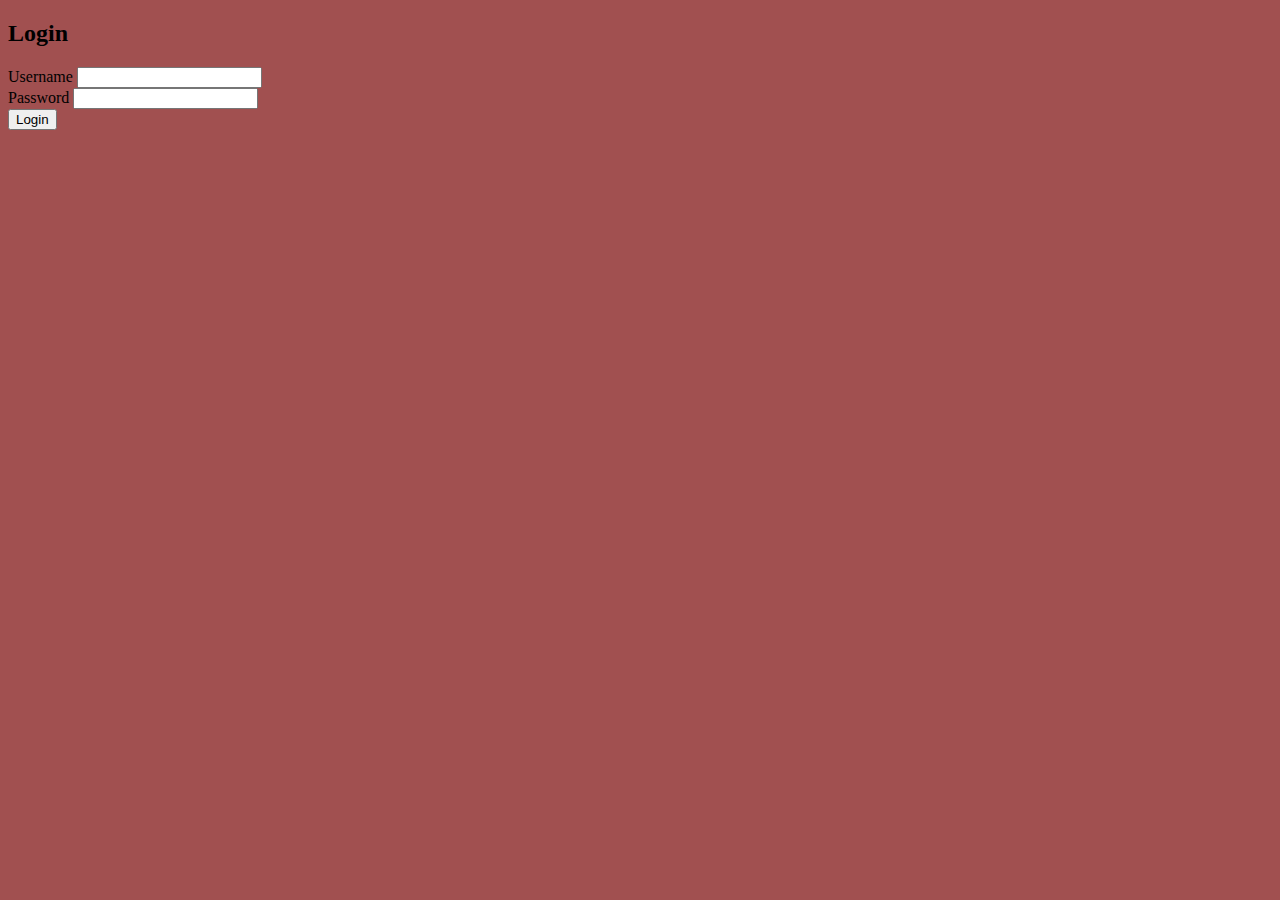
==== login.html @ 214de679 "update" ====
<!DOCTYPE html>
<html lang="en">
<head>
    <meta charset="UTF-8">
    <meta http-equiv="X-UA-Compatible" content="IE=edge">
    <meta name="viewport" content="width=device-width, initial-scale=1.0">
    <title>My Login</title>
    <link rel="stylesheet" href="/css/login.css">
    
</head>
<body class="Login" style="background-color:#a15050 ;">
    <div class="container">
        <h2 class="text center">Login</h2>
        <form class="login form">
            <div class="input data">
                <label for="username" class="label">Username</label>
                <input type="text" id="username" class="input">
                <span class="error"></span>
            </div>
            <div>
                <label for="password" class="label">Password</label>
                <input type="text" id="password" class="password">
                <span class="error"></span>
            </div>
            <input type="submit" class="button" value="Login">
        </form>
    </div>
    <script src="/login.js"></script>
</body>
</html>
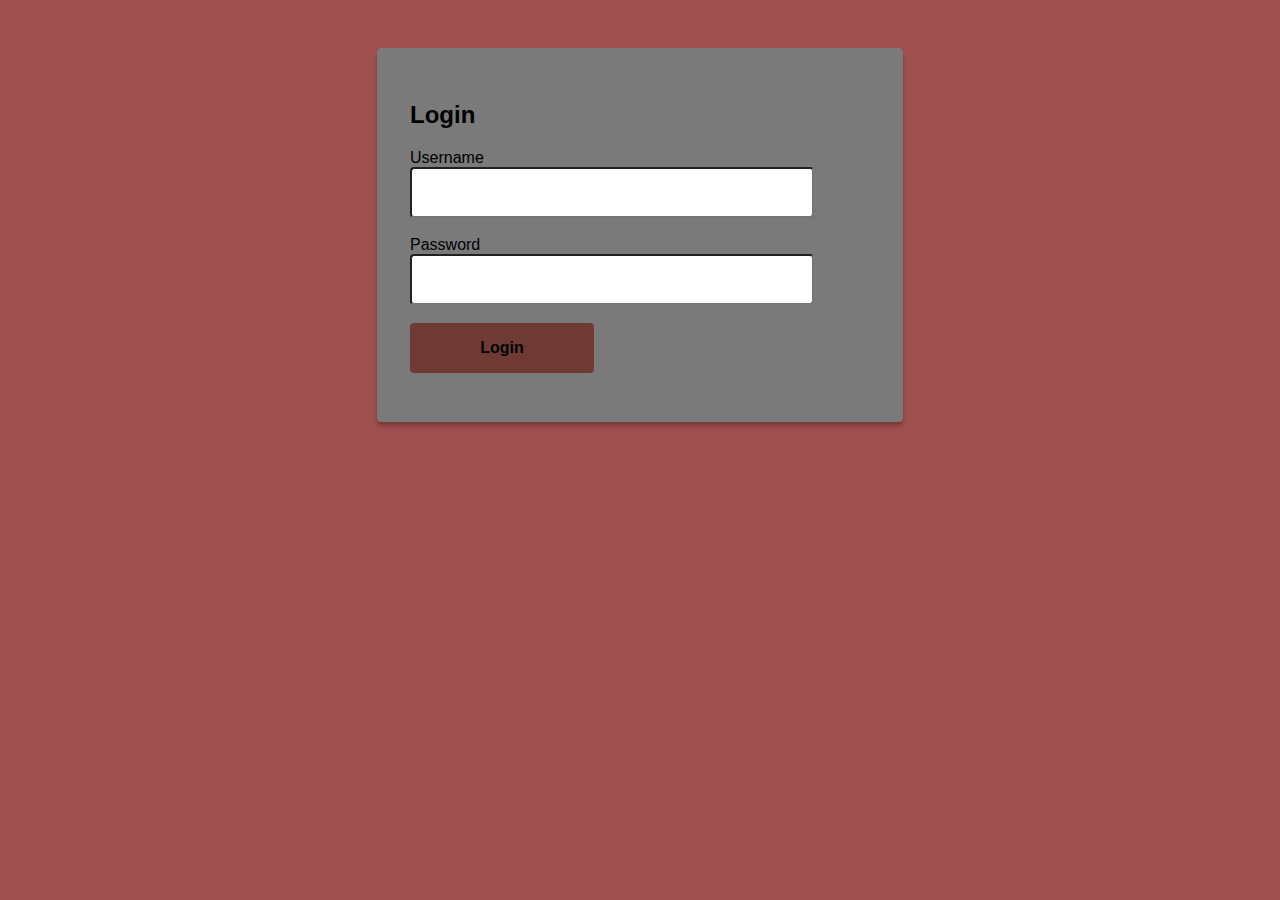
==== commit 4634a794: "Update" ====
--- a/login.html
+++ b/login.html
@@ -8,23 +8,45 @@
     <link rel="stylesheet" href="/css/login.css">
     
 </head>
-<body class="Login" style="background-color:#a15050 ;">
+<body class="Login" style="background-color:#a15050 ; font-family: sans-serif;">
     <div class="container">
-        <h2 class="text center">Login</h2>
-        <form class="login form">
-            <div class="input data">
+        <h2 class="text-center">Login</h2>
+        <form class="loginForm">
+            <div class="input-form">
                 <label for="username" class="label">Username</label>
                 <input type="text" id="username" class="input">
-                <span class="error"></span>
+                <span class="error-message"></span>
             </div>
-            <div>
+            <br>
+            <div class="input-form">
                 <label for="password" class="label">Password</label>
-                <input type="text" id="password" class="password">
-                <span class="error"></span>
+                <input type="password" id="password" class="input">
+                <span class="error-message"></span>
             </div>
-            <input type="submit" class="button" value="Login">
+            <br>
+            <input type="submit" class="button" value="Login" click="submit()">
         </form>
+        <p id="demo"></p>
     </div>
+        <!-- <script>
+        function submit() {
+        var username = document.getElementById("username").value;
+
+        // If the letter is "c"
+        if (letter === " ") {
+            text = ("username");
+            
+        // If the letter is "b" or "d"
+        } else if (letter === "" || letter === " ") {
+            text = "Close, but not close enough.";
+            
+        // If the letter is anything else
+        } else {
+            text = "Waaay off..";
+        }
+        document.getElementById("demo").innerHTML = username;
+        }
+    </script> -->
     <script src="/login.js"></script>
 </body>
 </html>
--- a/css/login.css
+++ b/css/login.css
@@ -0,0 +1,53 @@
+.container{
+    max-width: 90vw;
+    margin: 0 auto;
+    padding: 1rem;
+    background-color: #7a7a7a;
+}
+
+.text-centre{
+    text-align: center;
+}
+
+.Login .container{
+    max-width: 460px;
+    margin: 3rem auto;
+    padding: 2rem;
+    border: 0.5px solid #7a7a7a;
+    border-radius: 0.25rem;
+    box-shadow: 0px 4px 4px rgba(0, 0, 0, 0.25);
+    background-color:#7a7a7a
+}
+
+.input{
+    appearance: none;
+    display: block;
+    width: 80%;
+    color: #333;
+    background-color: white;
+    padding: 1rem;
+    border-radius: 0.25rem;
+}
+
+.input.input-error{
+    border: 0.5px rgb(242, 3, 3);
+}
+
+.error-message{
+    font-size: 0.85rem;
+    color: rgb(135, 0, 0);
+}
+
+.button{
+    background-color: #703a34;
+    padding: 1rem;
+    border: none;
+    color: rgb(2, 2, 2);
+    font-weight: bold;
+    display: block;
+    width: 40%;
+    text-align: center;
+    cursor: pointer;
+    font-size: 1rem;
+    border-radius: 0.25rem;
+}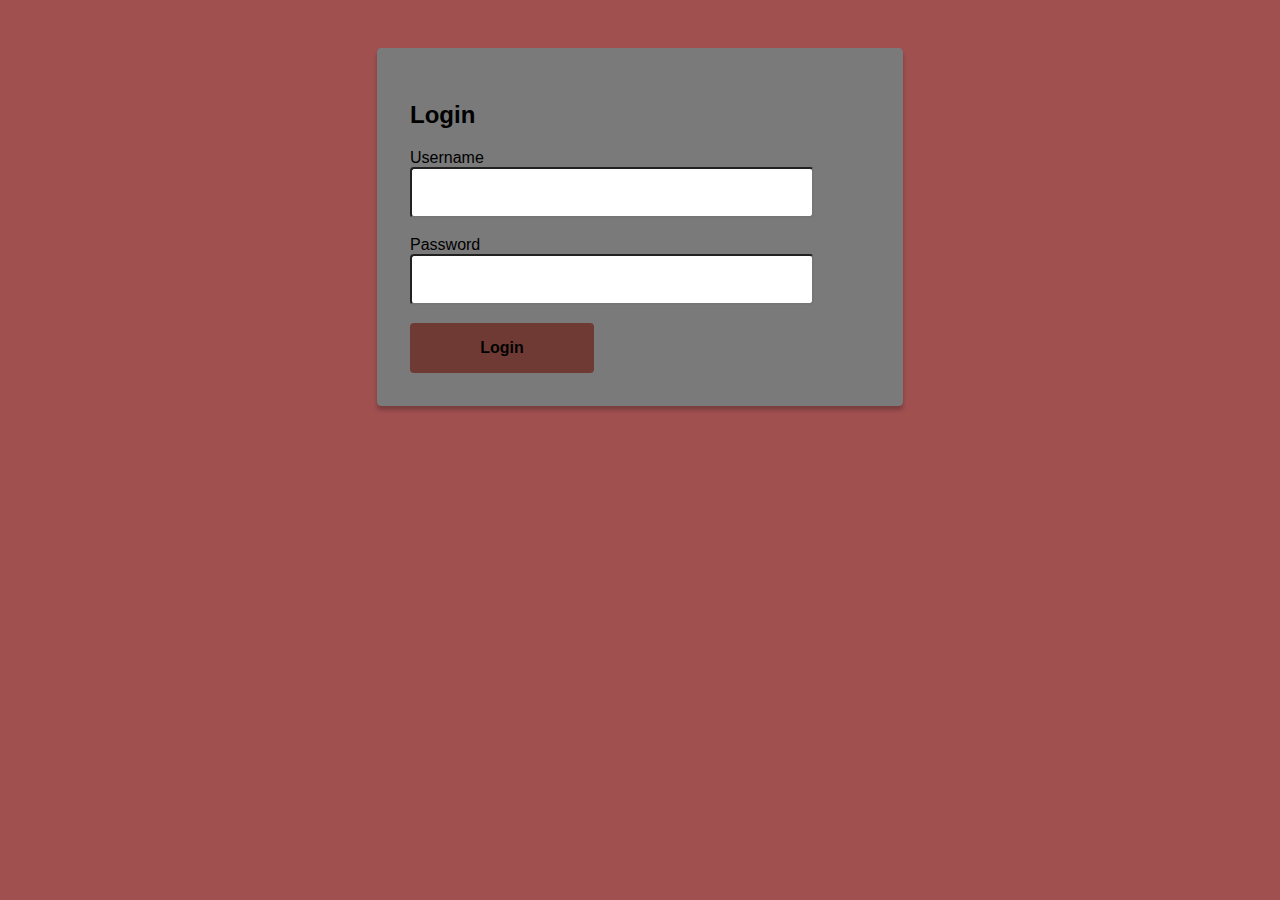
==== commit 8386455e: "Update login.html" ====
--- a/login.html
+++ b/login.html
@@ -6,7 +6,7 @@
     <meta name="viewport" content="width=device-width, initial-scale=1.0">
     <title>My Login</title>
     <link rel="stylesheet" href="/css/login.css">
-    
+    <script src="/login.js"></script>
 </head>
 <body class="Login" style="background-color:#a15050 ; font-family: sans-serif;">
     <div class="container">
@@ -24,29 +24,8 @@
                 <span class="error-message"></span>
             </div>
             <br>
-            <input type="submit" class="button" value="Login" click="submit()">
+            <input type="submit" class="button" value="Login">
         </form>
-        <p id="demo"></p>
     </div>
-        <!-- <script>
-        function submit() {
-        var username = document.getElementById("username").value;
-
-        // If the letter is "c"
-        if (letter === " ") {
-            text = ("username");
-            
-        // If the letter is "b" or "d"
-        } else if (letter === "" || letter === " ") {
-            text = "Close, but not close enough.";
-            
-        // If the letter is anything else
-        } else {
-            text = "Waaay off..";
-        }
-        document.getElementById("demo").innerHTML = username;
-        }
-    </script> -->
-    <script src="/login.js"></script>
 </body>
 </html>
